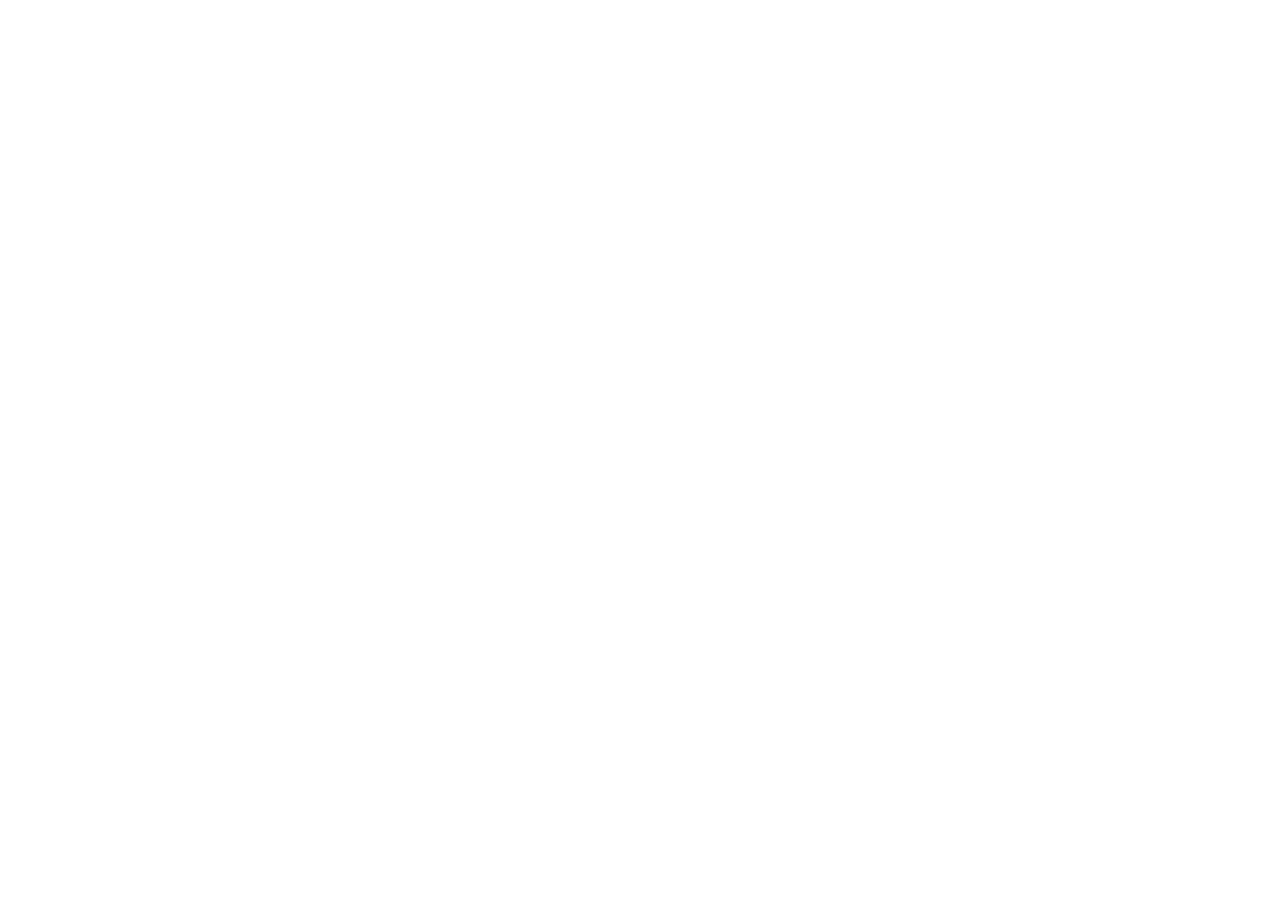
==== HW1/index.html @ 00a90733 "hw1" ====
<!DOCTYPE html>
<html lang="en">

<head>
    <meta charset="UTF-8">
    <meta name="viewport" content="width=device-width, initial-scale=1.0">
    <meta http-equiv="X-UA-Compatible" content="ie=edge">
    <title>Document</title>
</head>

<body>
    <script src="./script.js"></script>
</body>

</html>
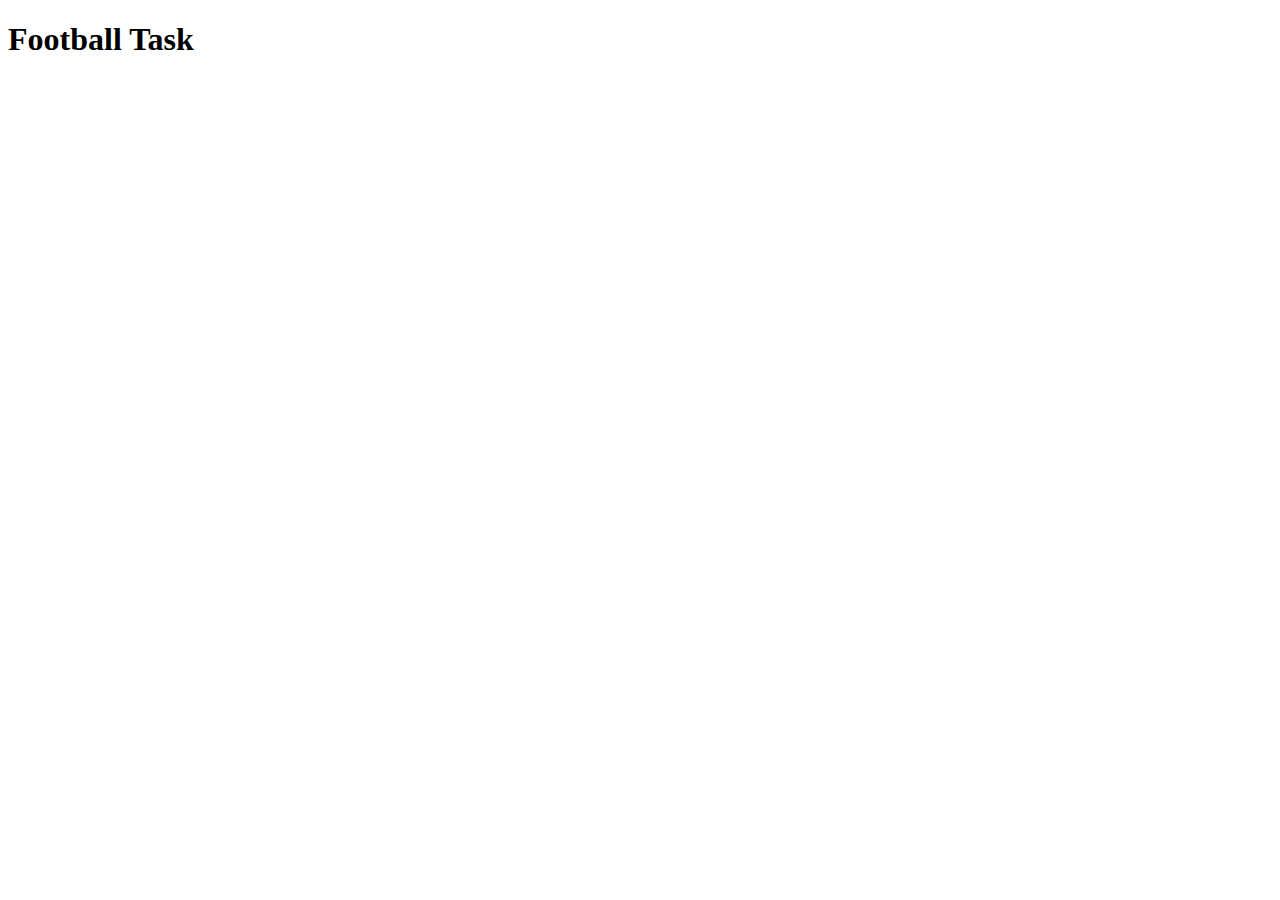
==== commit 7c457c28: "1" ====
--- a/HW1/index.html
+++ b/HW1/index.html
@@ -9,6 +9,7 @@
 </head>
 
 <body>
+    <h1>Football Task</h1>
     <script src="./script.js"></script>
 </body>
 
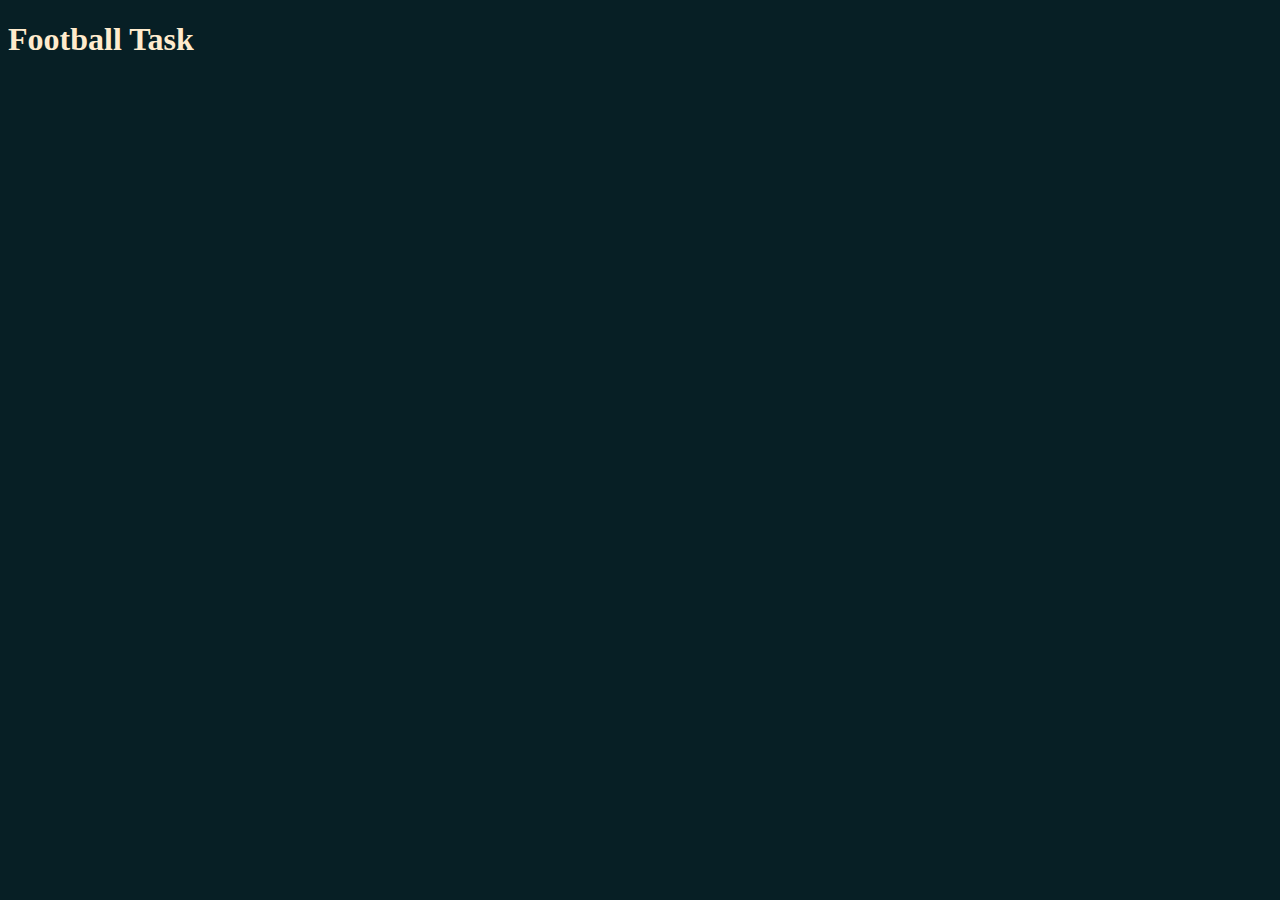
==== commit 902dacd0: "1" ====
--- a/HW1/index.html
+++ b/HW1/index.html
@@ -6,6 +6,7 @@
     <meta name="viewport" content="width=device-width, initial-scale=1.0">
     <meta http-equiv="X-UA-Compatible" content="ie=edge">
     <title>Document</title>
+    <link rel="stylesheet" href="style.css">
 </head>
 
 <body>
--- a/HW1/style.css
+++ b/HW1/style.css
@@ -0,0 +1,14 @@
+body {
+    background-color: rgb(7, 31, 37);
+}
+
+h1, a, li {
+    text-decoration: none;
+    color: blanchedalmond;
+}
+
+.box {
+    position: absolute;
+    margin-top: 5%;
+    margin-left: 5%;
+}